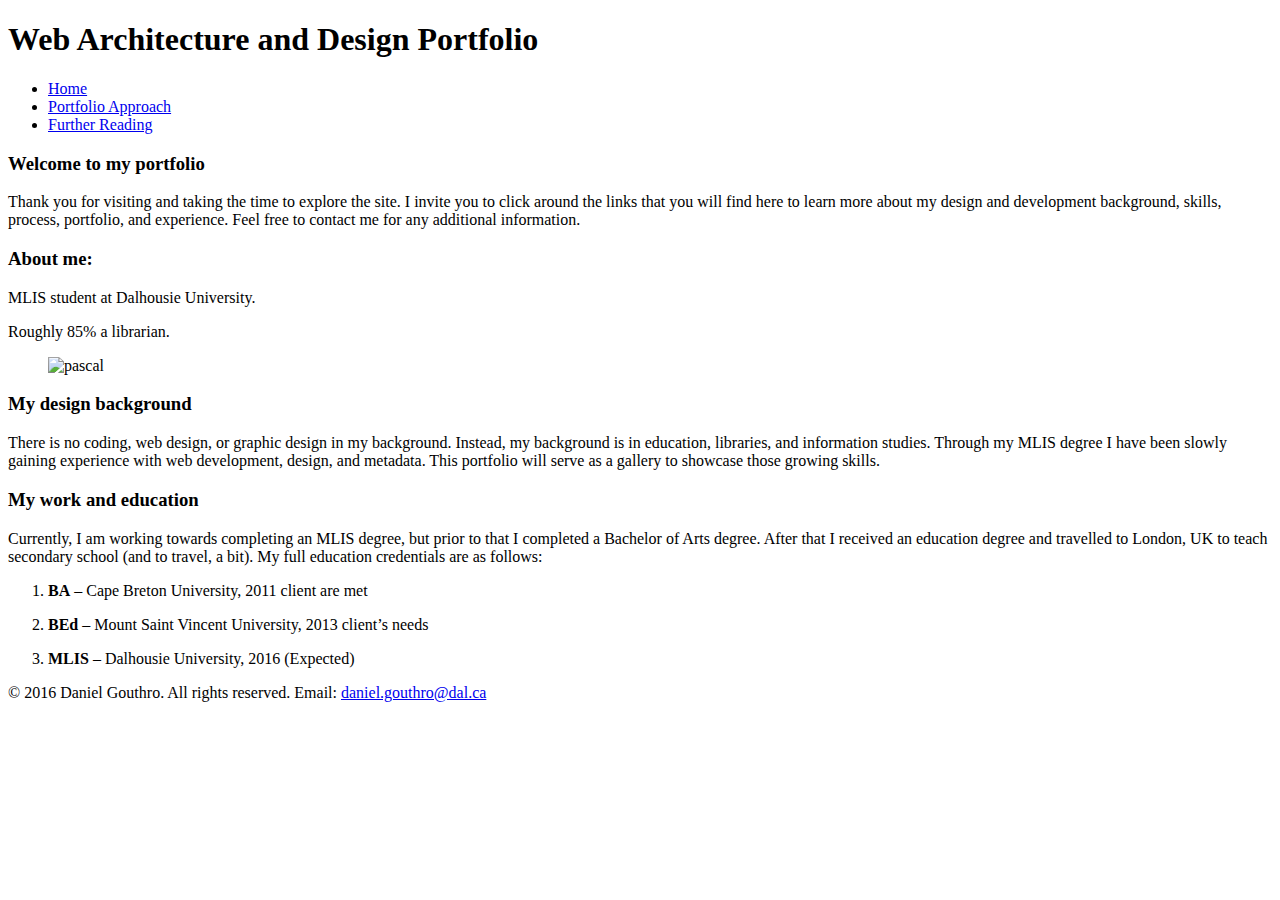
==== index.html @ 074abd34 "Update index.html" ====
<?xml version="1.0" encoding="UTF-8"?>
<!DOCTYPE html>
<html xmlns="http://www.w3.org/1999/xhtml">
    <head>
        <title>Web Architecture and Design Portfolio | Daniel Gouthro</title>
        <meta name="description" content="A site demonstrating skills in design, coding, html5, css."/>
        <meta name="keywords" content="web architecture, web design, html5, css, Daniel Gouthro, Dalhousie, coding, MLIS"/>
        <meta charset="utf-8" />
        <link href='https://fonts.googleapis.com/css?family=Playfair+Display' rel='stylesheet' type='text/css'/>
        <link href="mystyles.css" rel="stylesheet" media="screen"/>
        <link href="textstyle.css" rel="stylesheet"/>
        <link href="printstyle.css" rel="stylesheet" media="print"/>
        <meta name="viewport" content="width=device-width, initial-scale-1.0"/>
    </head>
    <body>
    
    <div id="container">
       
        <header>
            <h1>Web Architecture and Design Portfolio</h1>
        </header>
       
        <nav>
            <ul>
                <li><a href="index.html">Home</a></li>
                <li><a href="approach.html">Portfolio Approach</a></li>
                <li><a href="reading.html">Further Reading</a></li>
            </ul>
        </nav>
    
        <div id="content"> 
        <header>
                <h3>Welcome to my portfolio</h3>
            </header>
            
            <p>Thank you for visiting and taking the time to explore the site. I invite you to click
                around the links that you will find here to learn more about my design and
                development background, skills, process, portfolio, and experience. Feel free to
                contact me for any additional information.</p>
            
        </div>
             
            <aside id="sidebar">
                <h3>About me:</h3>
                <p>MLIS student at Dalhousie University.</p>
                <p>Roughly 85% a librarian.</p>
            <figure>
                <img src="http://i.imgur.com/5e3ewhP.png" width="150" alt="pascal" />
                
            </figure></aside>
        
        
            <div id="content2"> 
            <h3>My design background</h3>
            <p>There is no coding, web design, or graphic design in my background. Instead, my background is in education, libraries, and information studies. Through my MLIS degree I have been slowly gaining experience with web development, design, and metadata. This portfolio will serve as a gallery to showcase those growing skills.</p>
               
        
            <h3>My work and education</h3>
        <p>Currently, I am working towards completing an MLIS degree, but prior to that I completed a Bachelor of Arts degree. After that I received an education degree and travelled to London, UK to teach secondary school (and to travel, a bit). My full education credentials are as follows: </p>
       
        
        
        <ol>
                <li><p><b>BA</b> – Cape Breton University, 2011
                    client are met</p></li>
                <li><p><b>BEd</b> – Mount Saint Vincent University, 2013
                    client’s needs</p></li>
                <li><p><b>MLIS</b> – Dalhousie University, 2016 (Expected)
                    </p></li>
              
            </ol>
        
        
      
            </div>
    
          
         
        
        <footer>
            © 2016 Daniel Gouthro. All rights reserved. Email: 
                <a href="mailto:daniel.gouthro@dal.ca">daniel.gouthro@dal.ca</a>
   </footer>
     </div>
    </body>
</html>
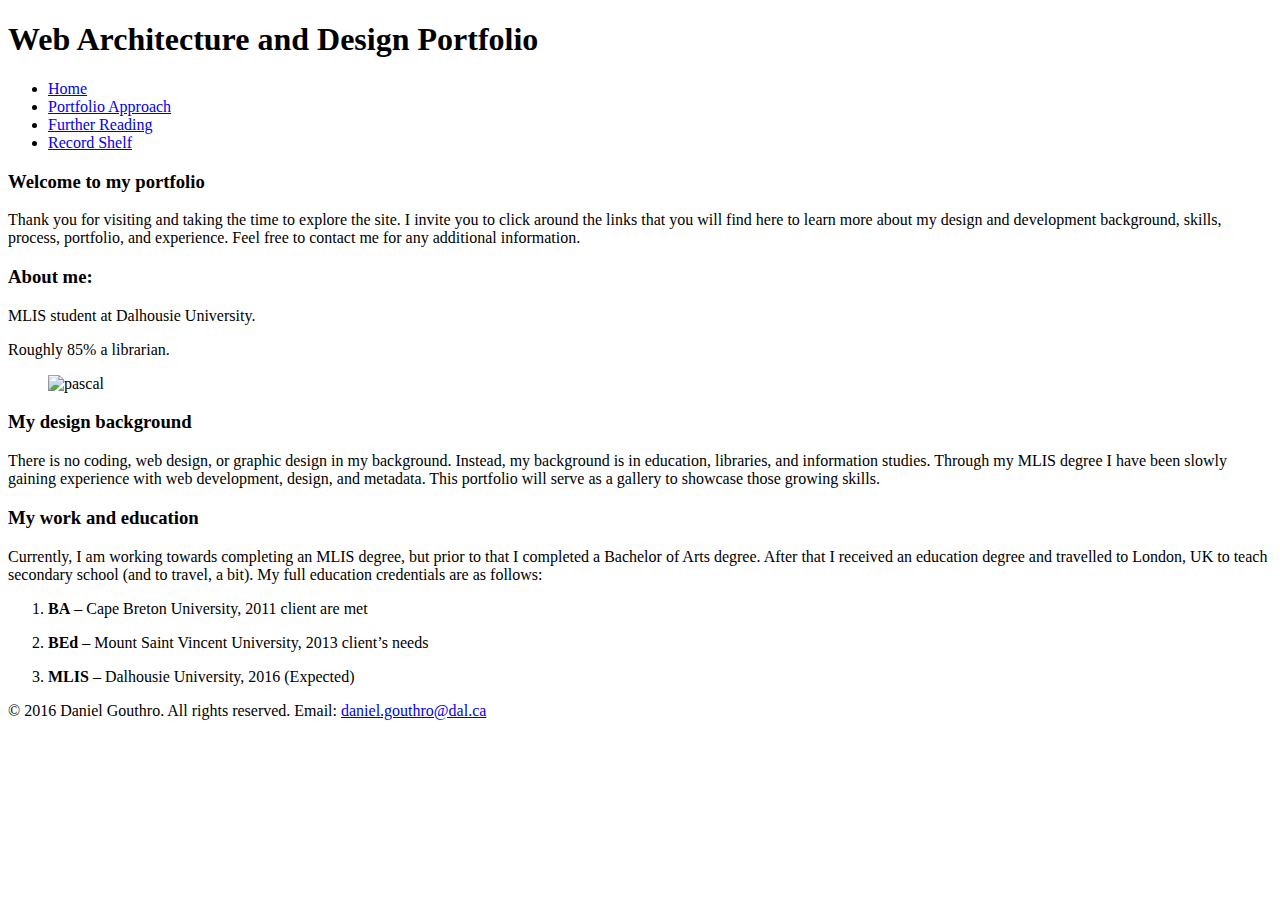
==== commit ee4f217e: "Update index.html" ====
--- a/index.html
+++ b/index.html
@@ -25,6 +25,7 @@
                 <li><a href="index.html">Home</a></li>
                 <li><a href="approach.html">Portfolio Approach</a></li>
                 <li><a href="reading.html">Further Reading</a></li>
+                <li><a href="records-display.html">Record Shelf</a></li>
             </ul>
         </nav>
     
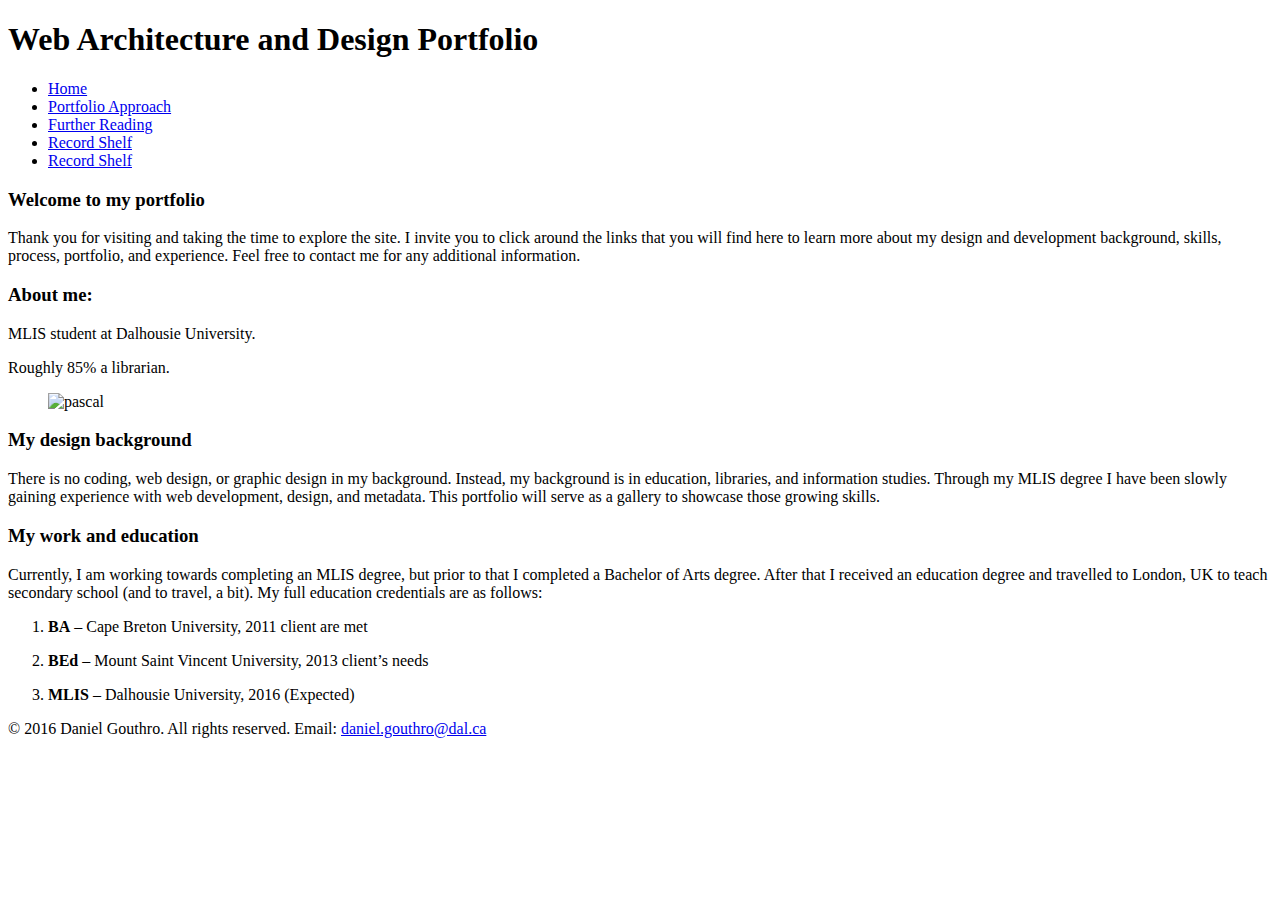
==== commit 77982770: "Update index.html" ====
--- a/index.html
+++ b/index.html
@@ -25,6 +25,7 @@
                 <li><a href="index.html">Home</a></li>
                 <li><a href="approach.html">Portfolio Approach</a></li>
                 <li><a href="reading.html">Further Reading</a></li>
+                <li><a href="records-display.html">Record Shelf</a></li>
                 <li><a href="records-display.html">Record Shelf</a></li>
             </ul>
         </nav>
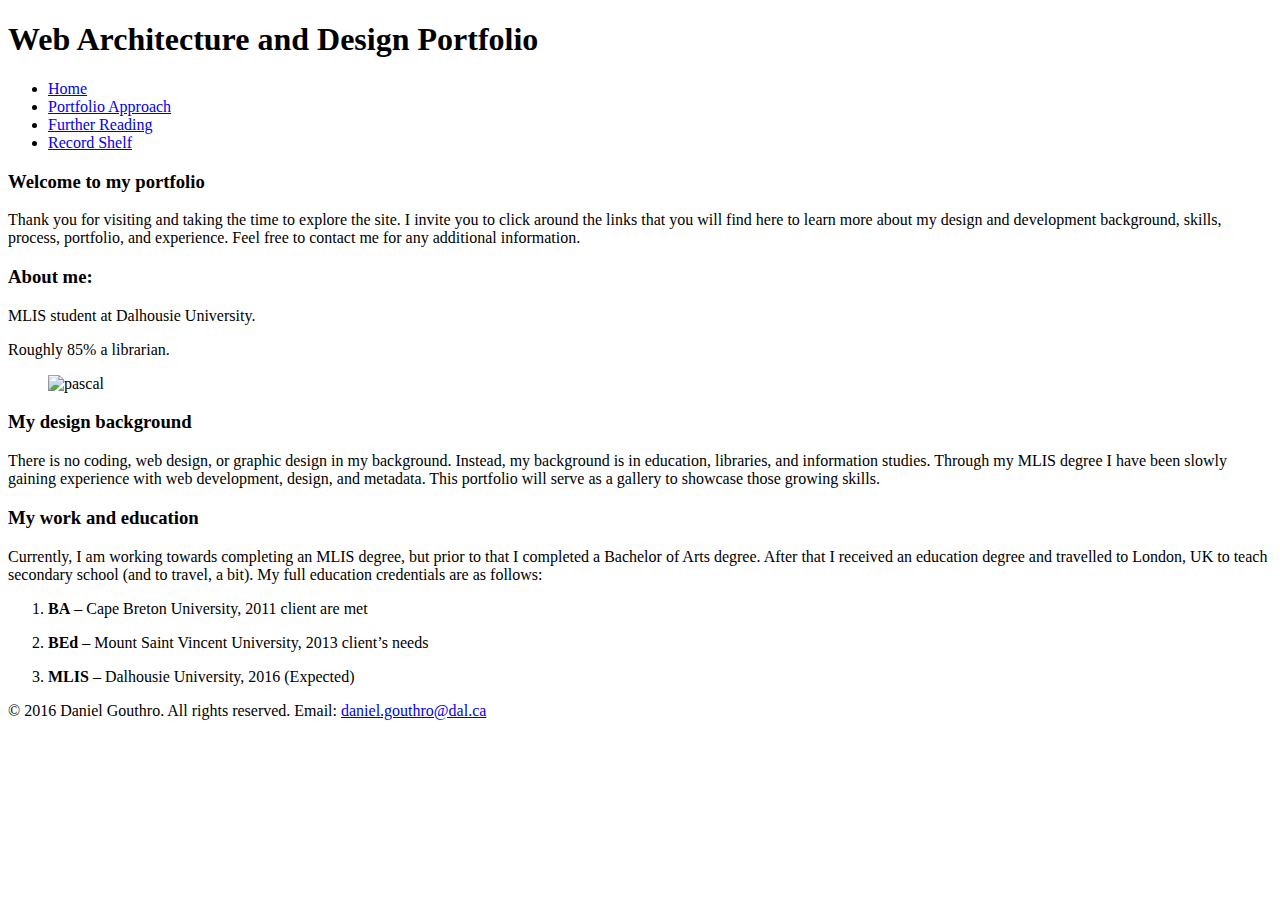
==== commit 885e35c2: "Update index.html" ====
--- a/index.html
+++ b/index.html
@@ -26,7 +26,7 @@
                 <li><a href="approach.html">Portfolio Approach</a></li>
                 <li><a href="reading.html">Further Reading</a></li>
                 <li><a href="records-display.html">Record Shelf</a></li>
-                <li><a href="records-display.html">Record Shelf</a></li>
+                
             </ul>
         </nav>
     
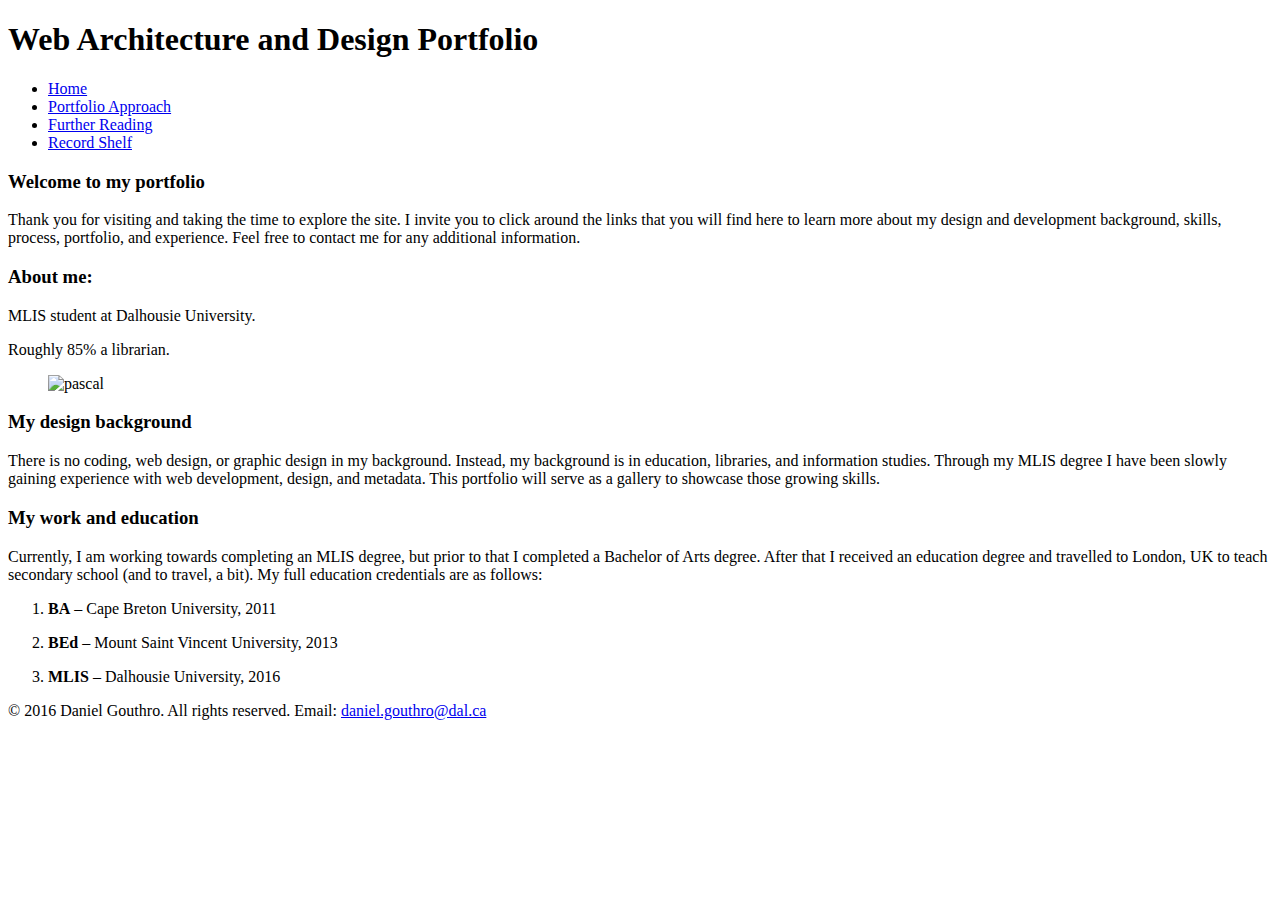
==== commit f1365da2: "Update index.html" ====
--- a/index.html
+++ b/index.html
@@ -24,7 +24,7 @@
             <ul>
                 <li><a href="index.html">Home</a></li>
                 <li><a href="approach.html">Portfolio Approach</a></li>
-                <li><a href="reading.html">Further Reading</a></li>
+                <li><a href="tutorial.html">Further Reading</a></li>
                 <li><a href="records-display.html">Record Shelf</a></li>
                 
             </ul>
@@ -64,10 +64,10 @@
         
         <ol>
                 <li><p><b>BA</b> – Cape Breton University, 2011
-                    client are met</p></li>
+                    </p></li>
                 <li><p><b>BEd</b> – Mount Saint Vincent University, 2013
-                    client’s needs</p></li>
-                <li><p><b>MLIS</b> – Dalhousie University, 2016 (Expected)
+                   </p></li>
+                <li><p><b>MLIS</b> – Dalhousie University, 2016 
                     </p></li>
               
             </ol>
